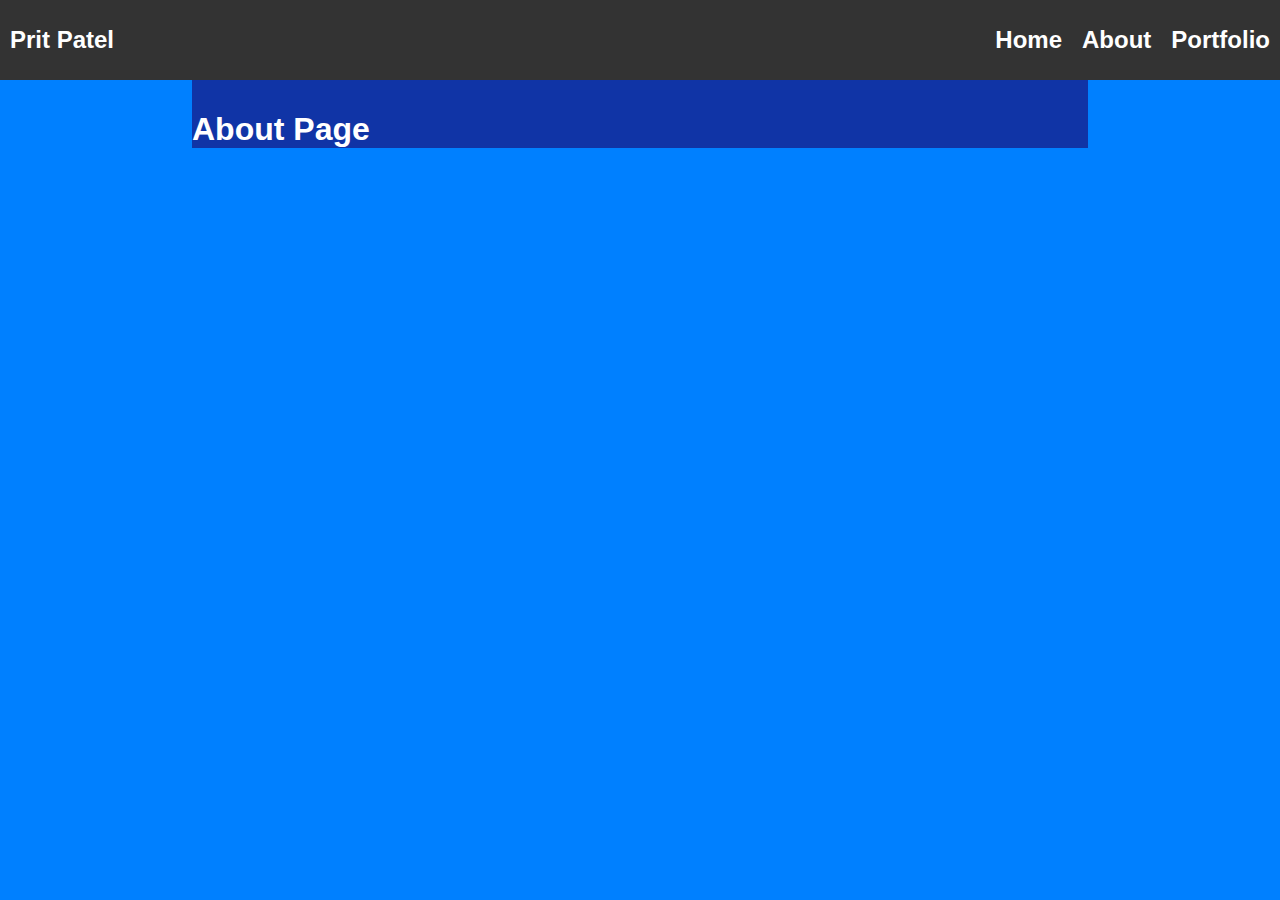
==== about.html @ a74d5ab5 "made changes to to index.html, created and added contents to the about.html, portfolio.html, style.c" ====
<!DOCTYPE html>
<html lang="en">
  <head>
    <meta charset="UTF-8" />
    <meta name="viewport" content="width=device-width, initial-scale=1.0" />
    <title>About Page</title>
    <link rel="stylesheet" href="style.css" />
  </head>
  <body>
    <header>
      <nav class="navbar">
        <h2>Prit Patel</h2>
        <menu>
          <h2><a href="index.html">Home</a></h2>
          <h2><a href="about.html">About</a></h2>
          <h2><a href="portfolio.html">Portfolio</a></h2>
        </menu>
      </nav>
    </header>
    <main>
      <h1>About Page</h1>
    </main>
  </body>
</html>
---- style.css ----
body {
  font-family: Arial, Helvetica, sans-serif;
  margin: 0;
  padding: 0;
  background-color: #0080ff;
}
.navbar {
  background-color: #333333;
  display: flex;
  align-items: center;
  padding: 10px;
  position: fixed;
  box-sizing: border-box;
  width: 100%;
  top: 0;
}
.navbar h2 {
  color: white;
  margin: 0;
}
.navbar h2 a {
  text-decoration: none;
  color: white;
}
.navbar h2 a:hover {
  text-decoration: underline;
}
.navbar menu {
  display: flex;
  gap: 20px;
  margin-left: auto;
}
main {
  padding-top: 90px;
  width: 70%;
  margin-left: auto;
  margin-right: auto;
  background-color: #1034a6;
  color: white;
  margin-bottom: 0;
}
main .main-content {
  display: flex;
}
main .about-me {
  width: 70%;
  padding-left: 40px;
  padding-right: 5px;
  /* background-color: rgb(93, 102, 110); */
}
main .main-content .about-me h1 {
  font-size: 5vh;
}

main .main-content .about-me p {
  font-size: 3vh;
}
main .my-picture {
  width: 50%;
  /* background-color: aqua; */
  align-content: center;
}
main .my-picture img {
  height: 250px;
  display: block;
  margin-left: auto;
  margin-right: auto;
}
.quote {
  text-align: center;
  font-family: "Great Vibes", cursive;
  font-size: 10vh;
  font-weight: 100;
}
footer {
  background-color: #333333;
  padding: 5px;
  display: flex;
  gap: 20px;
  position: fixed;
  bottom: 0;
  width: 100%;
  justify-content: center;
}
footer a {
  color: white;
  font-size: xx-large;
  text-decoration: none;
}
footer a:hover {
  text-decoration: underline;
}
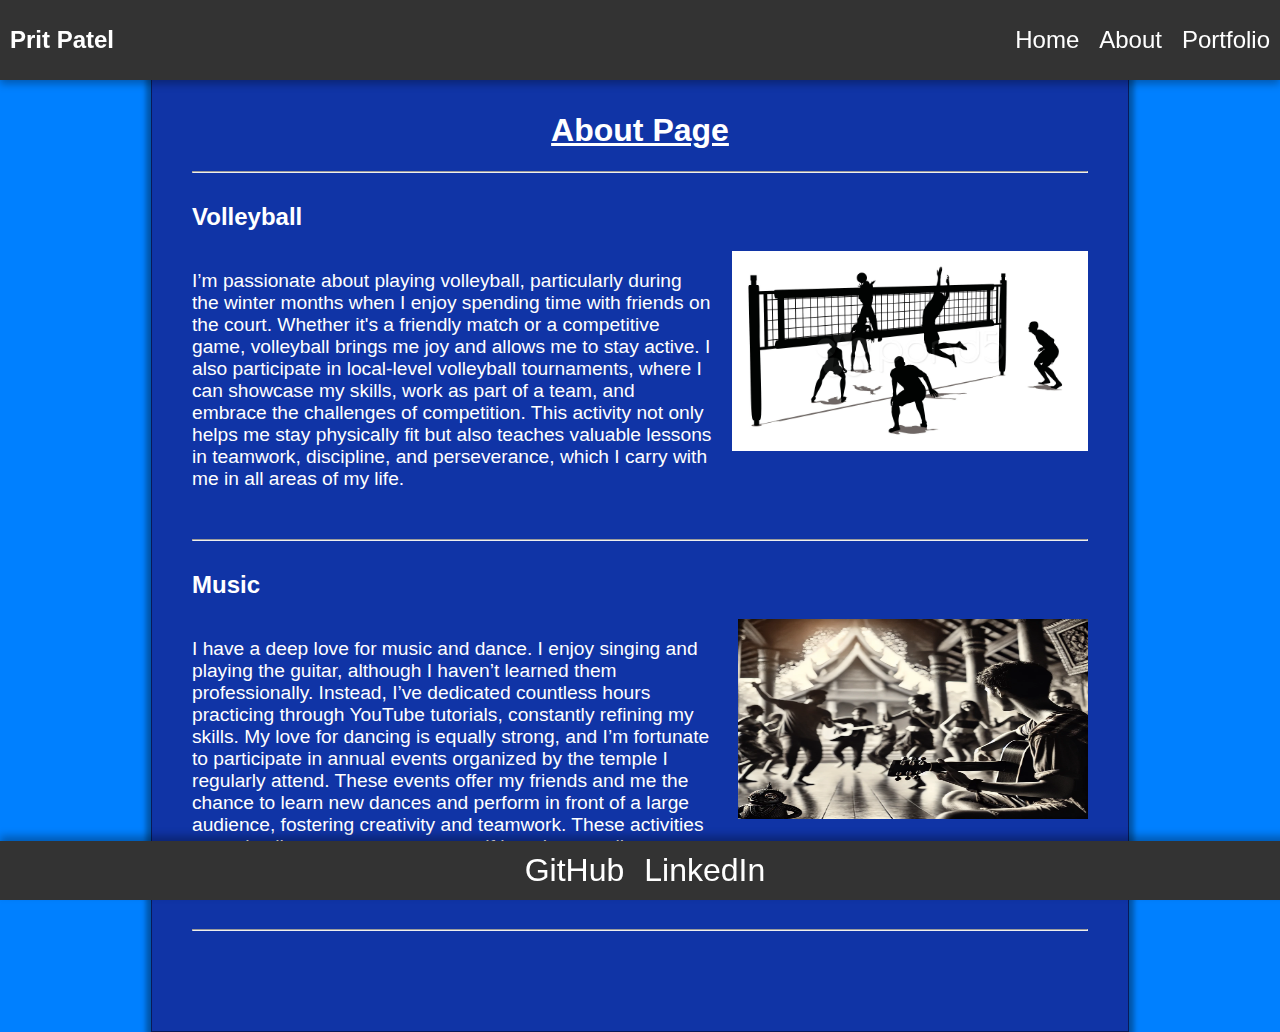
==== commit a0bb30ee: "Edit index.html, about.html, portfolio.html, style.css, added images and a video to the assets folde" ====
--- a/about.html
+++ b/about.html
@@ -5,6 +5,7 @@
     <meta name="viewport" content="width=device-width, initial-scale=1.0" />
     <title>About Page</title>
     <link rel="stylesheet" href="style.css" />
+    <script src="script.js"></script>
   </head>
   <body>
     <header>
@@ -18,7 +19,72 @@
       </nav>
     </header>
     <main>
-      <h1>About Page</h1>
+      <header class="about-page-header">
+        <h1>About Page</h1>
+      </header>
+      <hr />
+      <section class="volleyball">
+        <h2>Volleyball</h2>
+        <div class="volleyball-detail-picture-container">
+          <div class="volleyball-detail">
+            <p>
+              I’m passionate about playing volleyball, particularly during the
+              winter months when I enjoy spending time with friends on the
+              court. Whether it's a friendly match or a competitive game,
+              volleyball brings me joy and allows me to stay active. I also
+              participate in local-level volleyball tournaments, where I can
+              showcase my skills, work as part of a team, and embrace the
+              challenges of competition. This activity not only helps me stay
+              physically fit but also teaches valuable lessons in teamwork,
+              discipline, and perseverance, which I carry with me in all areas
+              of my life.
+            </p>
+          </div>
+          <div class="volleyball-picture">
+            <img
+              src="./assets/volleyball-game-picture.jpeg"
+              alt="Volleball Game Picture"
+            />
+          </div>
+        </div>
+        <hr />
+      </section>
+      <section class="music">
+        <h2>Music</h2>
+        <div class="music-detail-picture-container">
+          <div class="music-detail">
+            <p>
+              I have a deep love for music and dance. I enjoy singing and
+              playing the guitar, although I haven’t learned them
+              professionally. Instead, I’ve dedicated countless hours practicing
+              through YouTube tutorials, constantly refining my skills. My love
+              for dancing is equally strong, and I’m fortunate to participate in
+              annual events organized by the temple I regularly attend. These
+              events offer my friends and me the chance to learn new dances and
+              perform in front of a large audience, fostering creativity and
+              teamwork. These activities not only allow me to express myself but
+              also contribute to my personal growth and discipline.
+            </p>
+          </div>
+          <div class="music-picture">
+            <img
+              src="./assets/music-dance-picture.webp"
+              alt="Picture of musical instruments"
+            />
+          </div>
+        </div>
+        <hr />
+      </section>
     </main>
+    <footer>
+      <h3><a href="https://github.com/pdp5" target="_blank">GitHub</a></h3>
+      <h3>
+        <a
+          href="https://www.linkedin.com/in/prit-patel-485654268/"
+          target="_blank"
+          >LinkedIn</a
+        >
+      </h3>
+    </footer>
   </body>
 </html>
--- a/style.css
+++ b/style.css
@@ -3,6 +3,9 @@
   margin: 0;
   padding: 0;
   background-color: #0080ff;
+  height: 100%;
+  display: flex;
+  flex-direction: column;
 }
 .navbar {
   background-color: #333333;
@@ -13,6 +16,8 @@
   box-sizing: border-box;
   width: 100%;
   top: 0;
+  /* border-bottom: 2px solid black; */
+  box-shadow: 0px 4px 8px rgba(0, 0, 0, 0.3);
 }
 .navbar h2 {
   color: white;
@@ -30,6 +35,9 @@
   gap: 20px;
   margin-left: auto;
 }
+.navbar menu h2 {
+  font-weight: 100;
+}
 main {
   padding-top: 90px;
   width: 70%;
@@ -37,19 +45,24 @@
   margin-right: auto;
   background-color: #1034a6;
   color: white;
-  margin-bottom: 0;
+  margin-bottom: 0px;
+  box-shadow: 0px 0px 5px 5px rgba(0, 0, 0, 0.34);
+  padding-bottom: 0;
+  border: 1px solid rgba(0, 0, 0, 0.467);
+  padding: 90px 40px 0 40px;
 }
 main .main-content {
   display: flex;
 }
 main .about-me {
-  width: 70%;
-  padding-left: 40px;
+  width: 80%;
+  /* padding-left: 40px; */
   padding-right: 5px;
   /* background-color: rgb(93, 102, 110); */
 }
 main .main-content .about-me h1 {
   font-size: 5vh;
+  text-decoration: underline;
 }
 
 main .main-content .about-me p {
@@ -61,10 +74,11 @@
   align-content: center;
 }
 main .my-picture img {
-  height: 250px;
+  height: 300px;
   display: block;
   margin-left: auto;
   margin-right: auto;
+  border-radius: 5%;
 }
 .quote {
   text-align: center;
@@ -74,13 +88,18 @@
 }
 footer {
   background-color: #333333;
-  padding: 5px;
+  padding: 2px 5px;
   display: flex;
   gap: 20px;
   position: fixed;
   bottom: 0;
   width: 100%;
   justify-content: center;
+  box-shadow: 0px -5px 8px rgba(0, 0, 0, 0.3);
+}
+footer h3 {
+  font-weight: 100;
+  font-size: 1vh;
 }
 footer a {
   color: white;
@@ -90,3 +109,90 @@
 footer a:hover {
   text-decoration: underline;
 }
+/*About page styling*/
+main .about-page-header h1 {
+  text-align: center;
+  text-decoration: underline;
+}
+main .volleyball,
+main .music {
+  margin-top: 30px;
+}
+main .music {
+  margin-bottom: 100px;
+}
+main .volleyball .volleyball-detail-picture-container,
+main .music .music-detail-picture-container {
+  display: flex;
+  margin-bottom: 30px;
+}
+main .volleyball .volleyball-detail-picture-container .volleyball-detail,
+main .music .music-detail-picture-container .music-detail {
+  width: 70%;
+  margin-right: 20px;
+  font-size: larger;
+}
+main .volleyball .volleyball-detail-picture-container .volleyball-picture,
+main .music .music-detail-picture-container .music-picture {
+  margin: 0 auto;
+  /* background-color: #fafafa; */
+}
+main .volleyball .volleyball-detail-picture-container .volleyball-picture img,
+main .music .music-detail-picture-container .music-picture img {
+  height: 200px;
+}
+main .music .music-detail-picture-container .music-picture img {
+  width: 350px;
+}
+/*Portfolio Page Styling*/
+main .portfolio-page-header h1 {
+  text-align: center;
+  text-decoration: underline;
+}
+main .project-1,
+main .project-2,
+main .project-3 {
+  background-color: #fafafa;
+  color: black;
+  padding: 10px;
+  margin: 30px 30px;
+}
+main .project-3 {
+  margin-bottom: 100px;
+}
+main .project-1 h2,
+main .project-2 h2,
+main .project-3 h2 {
+  margin: auto;
+  font-size: xx-large;
+}
+main .project-1 .project-info-video-container,
+main .project-2 .project-2-info-picture-container,
+main .project-3 .project-3-info-picture-container {
+  display: flex;
+}
+main .project-1 .project-info-video-container .info,
+main .project-2 .project-2-info-picture-container .info,
+main .project-3 .project-3-info-picture-container .info {
+  /* background-color: aqua; */
+  width: 80%;
+  margin-right: 10px;
+  font-size: large;
+}
+main .project-1 .project-info-video-container .info ul li,
+main .project-2 .project-2-info-picture-container .info ul li,
+main .project-3 .project-3-info-picture-container .info ul li {
+  margin-bottom: 10px;
+}
+main .project-1 .project-info-video-container .project-1-demo-video,
+main .project-2 .project-2-info-picture-container .project-2-picture,
+main .project-3 .project-3-info-picture-container .project-3-picture {
+  /* background-color: rgb(53, 76, 76); */
+  margin: auto 0;
+}
+main .project-1 .project-1-demo-video video,
+main .project-2 .project-2-info-picture-container .project-2-picture img,
+main .project-3 .project-3-info-picture-container .project-3-picture img {
+  height: 200px;
+  border-radius: 10px;
+}
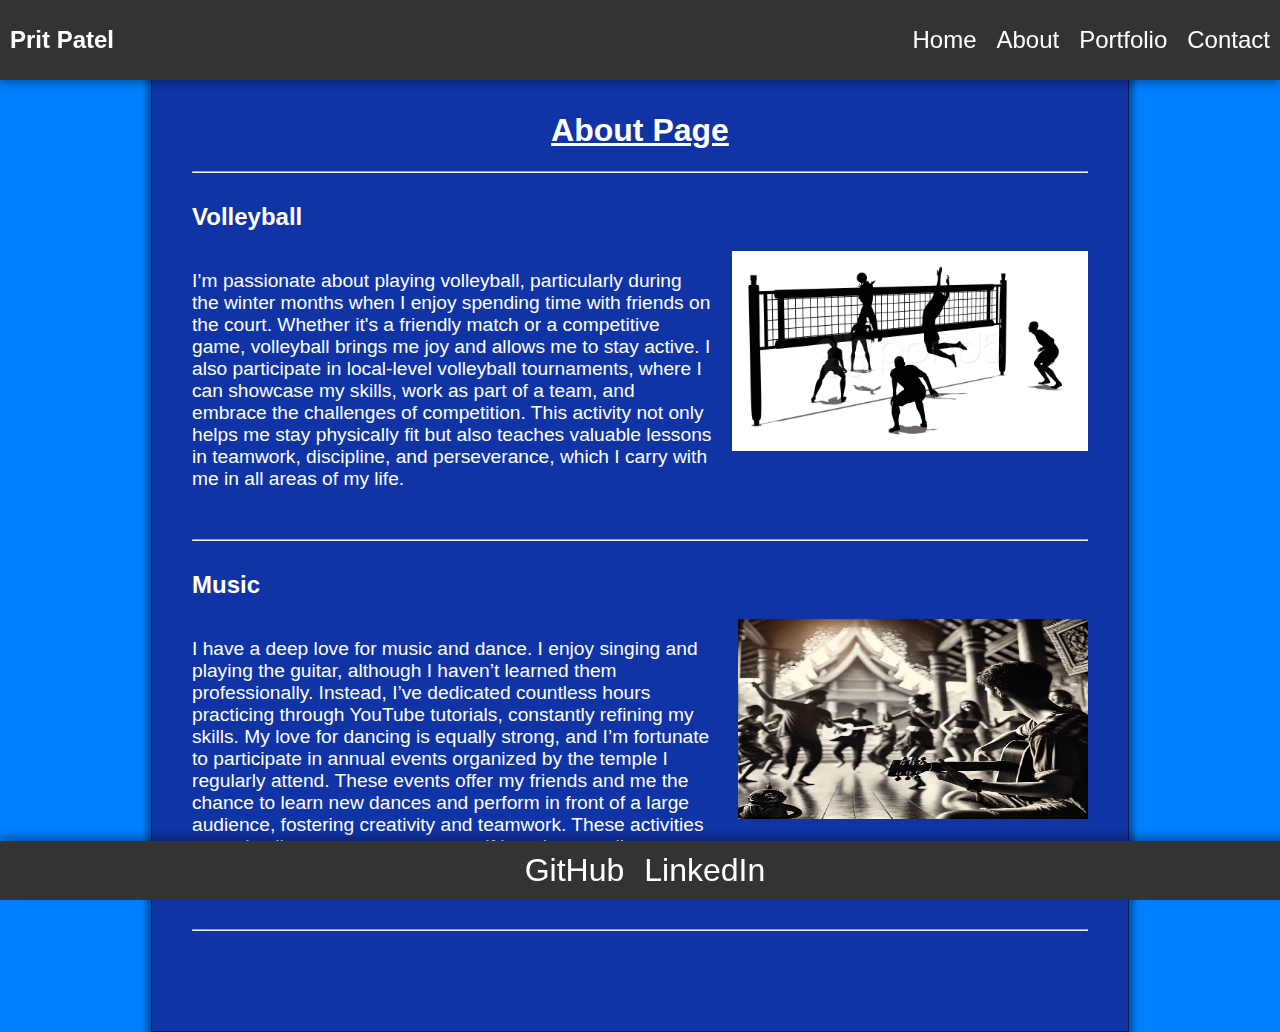
==== commit 035b2102: "Created contact.html, success.html, javascript.js, success.js and edited them, also modified style.c" ====
--- a/about.html
+++ b/about.html
@@ -15,6 +15,7 @@
           <h2><a href="index.html">Home</a></h2>
           <h2><a href="about.html">About</a></h2>
           <h2><a href="portfolio.html">Portfolio</a></h2>
+          <h2><a href="contact.html">Contact</a></h2>
         </menu>
       </nav>
     </header>
--- a/style.css
+++ b/style.css
@@ -40,7 +40,7 @@
 }
 main {
   padding-top: 90px;
-  width: 70%;
+  max-width: 70%;
   margin-left: auto;
   margin-right: auto;
   background-color: #1034a6;
@@ -196,3 +196,62 @@
   height: 200px;
   border-radius: 10px;
 }
+
+/* Contact Page Styling */
+#form {
+  /* height: 100px; */
+  display: flex;
+  flex-direction: column;
+  padding: 40px 40px;
+  /* height: 100vh; */
+  width: 1000px;
+  /* background-color: aqua; */
+  background: rgba(239, 218, 218, 0.8);
+  max-width: 80%;
+  margin: 50px auto;
+  border: solid 2px black;
+  border-radius: 10px;
+}
+#form label {
+  font-size: 25px;
+  margin: 10px 0;
+  color: black;
+}
+#form input,
+#form textarea {
+  font-size: 20px;
+  padding: 5px 10px;
+  border: solid 2px black;
+  transition: border 0.1s ease;
+}
+#form textarea {
+  max-width: 100%;
+}
+#form textarea:hover,
+#form input:hover {
+  border: double 5px green;
+}
+#form button {
+  margin: 10px auto;
+  margin-top: 30px;
+  font-size: 25px;
+  border: solid 2px black;
+  border-radius: 10px;
+  padding: 10px;
+  cursor: pointer;
+}
+#form button:hover {
+  background-color: aqua;
+  transform: scale(1.1);
+  font-weight: 500;
+  color: black;
+  border: double 4px black;
+}
+/* success page styling */
+main .success-heading {
+  /* background-color: #fafafa; */
+  height: 78vh;
+  width: 1000px;
+  text-align: center;
+  font-size: 7vh;
+}
